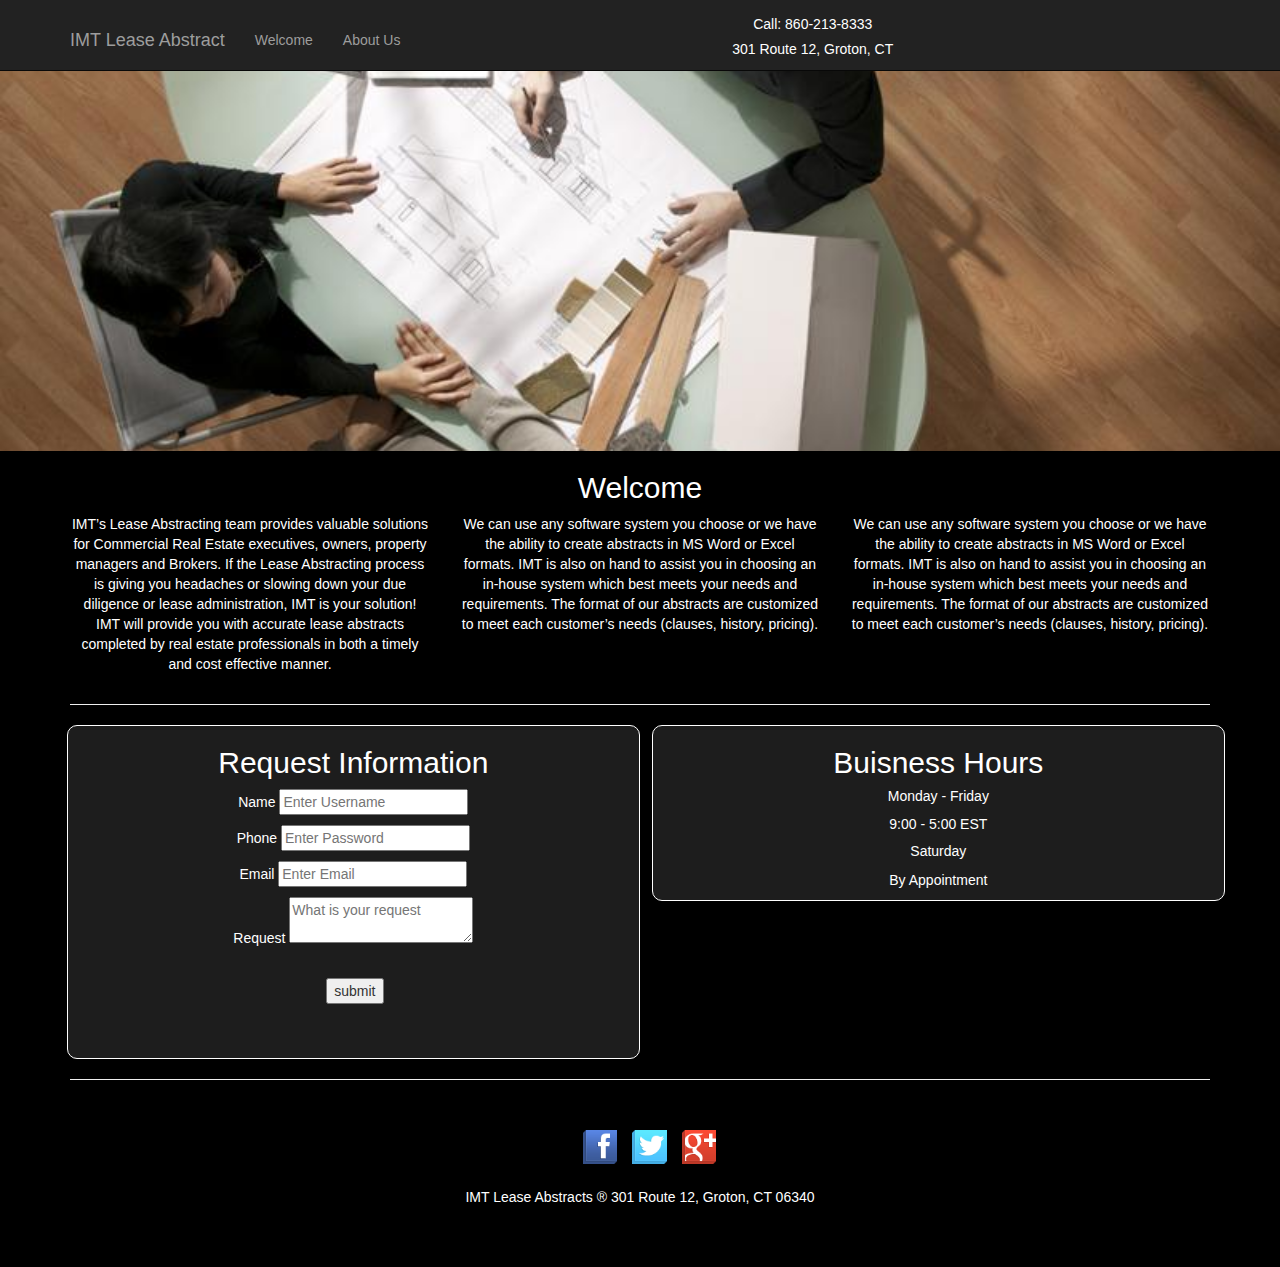
==== index.html @ d39167f3 "update" ====
<!DOCTYPE html>
<html lang="en">

<head>

    <meta charset="utf-8">
    <meta http-equiv="X-UA-Compatible" content="IE=edge">
    <meta name="viewport" content="width=device-width, initial-scale=1">
    <meta name="description" content="">
    <meta name="author" content="">

    <title> IMT Lease Abstracts </title>

    <link href="css/main.css" rel="stylesheet">
    <!-- Bootstrap Core CSS -->
    <link href="css/bootstrap.min.css" rel="stylesheet">

    <!-- Custom CSS -->
    <link href="css/business-frontpage.css" rel="stylesheet">

</head>

<body>

    <!-- Navigation -->
<div class="row">
        <div class="col-lg-12">
        <nav class="navbar navbar-inverse navbar-fixed-top" role="navigation">
        <div class="container">
            <div class="navbar-header">
                <button type="button" class="navbar-toggle" data-toggle="collapse" data-target="#bs-example-navbar-collapse-1">
                    <span class="sr-only">Toggle navigation</span>
                    <span class="icon-bar"></span>
                    <span class="icon-bar"></span>
                    <span class="icon-bar"></span>
                </button>
                <a class="navbar-brand" href="index.html">IMT Lease Abstract</a>
            </div>
            <!-- Collect the nav links, forms, and other content for toggling -->
            <div class="collapse navbar-collapse" id="bs-example-navbar-collapse-1">
                <ul class="nav navbar-nav">
                    <li>
                        <a href="index.html">Welcome</a>
                    </li>
                    <li>
                        <a href="aboutus.html">About Us</a>
                    </li>
                </ul>
                <h4 id="call"> Call: 860-213-8333 </h4>
                <h4> 301 Route 12, Groton, CT </h4>
            </div>
        </nav>
    </div>
</div>



    <!-- Image Background Page Header -->
    <!-- Note: The background image is set within the business-casual.css file. -->
    <header class="business-header">
        <div class="container">
            <div class="row">
                <div class="col-lg-12">
                </div>
            </div>
        </div>
    </header>

    <!-- Page Content -->
    <div class="container">
        <div class="row">
            <h2> Welcome </h2>
            <div class="col-sm-4">
                <p>
                    IMT’s Lease Abstracting team provides valuable solutions for Commercial Real Estate executives, owners, property managers and Brokers. If the Lease Abstracting process is giving you headaches or slowing down your due diligence or lease administration, IMT is your solution!
IMT will provide you with accurate lease abstracts completed by real estate professionals in both a timely and cost effective manner. 
                </p>
            </div>
            <div class="col-sm-4">
                <p>
                    We can use any software system you choose or we have the ability to create abstracts in MS Word or Excel formats. IMT is also on hand to assist you in choosing an in-house system which best meets your needs and requirements. The format of our abstracts are customized to meet each customer’s needs (clauses, history, pricing).
                </p>
            </div>
            <div class="col-sm-4">
                <p>
                    We can use any software system you choose or we have the ability to create abstracts in MS Word or Excel formats. IMT is also on hand to assist you in choosing an in-house system which best meets your needs and requirements. The format of our abstracts are customized to meet each customer’s needs (clauses, history, pricing).
                </p>
            </div>
        </div>

        <hr>


        <div class="row">
            <div class="col-lg-6" id="buisnesshours">
                <h2>Request Information</h2>
            <form class="requestinfo"action="/loginaction" method="post">
            <p>Name <input type="text" name="name" class="form" placeholder="Enter Username"></p>
            <p>Phone <input type="phone" name="phone" class="form"  placeholder="Enter Password"></p>
            <p>Email <input type="email" name="email" class="form"  placeholder="Enter Email"/><p>
            <p> Request <textarea type="text" name="request" class="form" placeholder="What is your request"/></textarea></p>
            <br><input type="submit" name="submit" class="submit" value="submit"/>
            </form>
            </div>

            <div class="col-lg-6" id="buisnesshours">
                <h2> Buisness Hours </h2>
                <h4> Monday - Friday </h4>
                <p> 9:00 - 5:00 EST </p>
                <h4> Saturday </h4>
                <p> By Appointment </p>
            </div>
        </div>

        <hr>
        <!-- Footer -->
        <footer>
            <div class="row">
                <div class="col-lg-12">
                    <img src="img/facebook.png" id="facebook">
                    <img src="img/twitter.png" id="twitter">
                    <img src="img/google_plus.png" id="googleplus">
                    <p>  IMT Lease Abstracts ® 301 Route 12, Groton, CT 06340 </p>
                </div>
            </div>
            <!-- /.row -->
        </footer>

    </div>
    <!-- /.container -->

    <!-- jQuery -->
    <script src="js/jquery.js"></script>

    <!-- Bootstrap Core JavaScript -->
    <script src="js/bootstrap.min.js"></script>

</body>

</html>
---- css/main.css ----
body {
	background-color: white;
}

h1 {
}

h2 {
	text-align: center;
	color: white;
}

h4 {
	text-align: center;
	color: white;
	margin-top: 3%;
}

p {
	text-align: center;
	color: white;
}

blockquote {
	font-style: italic;
}

u {
	text-align: center;
}

#logo {
	width: 4%;
	height: 4%;
}

.tagline {
	margin-top: 5%;
}
 
#requestinfo {
	border: 1px solid white;
	background-color: #1d1d1d;
	border-radius: 10px;
}

#buisnesshours {
	border: 1px solid white;
	background-color: #1d1d1d;
	border-radius: 10px;
}

.form {
	color: #000000;
}

.submit {
	margin: 0 0 10% 45%;
}

#facebook {
	width: 3%;
	height: 3%;
	margin: 0 0 0 45%;
	padding-bottom: 2%;
}

#twitter {
	width: 3%;
	height: 3%;
	margin: 0 0 0 1%;
	padding-bottom: 2%;
}

#googleplus {
	width: 3%;
	height: 3%;
	margin: 0 0 0 1%;
	padding-bottom: 2%;
}

#marynasi {
	margin-left: 25%;
	width: 50%;
}

#donna {
	margin-left: 35%;
}

#socialmedia {
	z-index: 1;
}

#contactus {
  background: #cf2e2b;
  background-image: -webkit-linear-gradient(top, #cf2e2b, #cf2e2b#2980b9);
  background-image: -moz-linear-gradient(top, #cf2e2b, #cf2e2b#2980b9);
  background-image: -ms-linear-gradient(top, #cf2e2b, #cf2e2b#2980b9);
  background-image: -o-linear-gradient(top, #cf2e2b, #cf2e2b#2980b9);
  background-image: linear-gradient(to bottom, #cf2e2b, #cf2e2b#2980b9);
  -webkit-border-radius: 28;
  -moz-border-radius: 28;
  border-radius: 28px;
  font-family: Arial;
  color: #ffffff;
  font-size: 13px;
  padding: 2px 12px 3px 12px;
  text-decoration: none;
  margin-left: 35%;
  margin-bottom: 5%;
}

#contactus:hover {
  background: #616161;
  background-image: -webkit-linear-gradient(top, #616161, #616161);
  background-image: -moz-linear-gradient(top, #616161, #616161);
  background-image: -ms-linear-gradient(top, #616161, #616161);
  background-image: -o-linear-gradient(top, #616161, #616161);
  background-image: linear-gradient(to bottom, #616161, #616161);
  text-decoration: none;
}

#call {
	margin-top: 1.5%;
}

#spreadsheeticon {
	margin-left: 40%;
	padding-top: 5%;
}

#pdffile {
	margin-left: 15%;
	padding-bottom: 5%;
}

@media (min-width: @screen-sm-min) { 

#donna {
		margin-left: 50%;
	}

body {
		background-color: white;
	}

 }

/* Medium devices (desktops, 992px and up) */
@media (min-width: @screen-md-min) {

body {
	background-color: white;
}


#buisnesshours {
	border: 1px solid white;
	background-color: #1d1d1d;
	border-radius: 10px;
}

#donna {
	margin-left: 70%;
}

}

/* Large devices (large desktops, 1200px and up) */

@media (min-width: @screen-lg-min) { 
body {
	background-color: white;
}

h1 {
}

h2 {
	text-align: center;
	color: white;
}

h4 {
	text-align: center;
	color: white;
	margin-top: 3%;
}

p {
	text-align: center;
	color: white;
}

blockquote {
	font-style: italic;
}

u {
	text-align: center;
}

#logo {
	width: 4%;
	height: 4%;
}

.tagline {
	margin-top: 5%;
}
 
#requestinfo {
	border: 1px solid white;
	background-color: #1d1d1d;
	border-radius: 10px;
}

#buisnesshours {
	border: 1px solid white;
	background-color: #1d1d1d;
	border-radius: 10px;
	margin-left: 1%;
}

.form {
	color: #000000;
}

.submit {
	margin: 0 0 10% 45%;
}

#facebook {
	width: 3%;
	height: 3%;
	margin: 0 0 0 45%;
	padding-bottom: 2%;
}

#twitter {
	width: 3%;
	height: 3%;
	margin: 0 0 0 1%;
	padding-bottom: 2%;
}

#googleplus {
	width: 3%;
	height: 3%;
	margin: 0 0 0 1%;
	padding-bottom: 2%;
}

#marynasi {
	margin-left: 30%;
}

#donna {
	margin-left: 40%;
	width: 20%;
}

#socialmedia {
	z-index: 1;
}

#contactus {
  background: #cf2e2b;
  background-image: -webkit-linear-gradient(top, #cf2e2b, #cf2e2b#2980b9);
  background-image: -moz-linear-gradient(top, #cf2e2b, #cf2e2b#2980b9);
  background-image: -ms-linear-gradient(top, #cf2e2b, #cf2e2b#2980b9);
  background-image: -o-linear-gradient(top, #cf2e2b, #cf2e2b#2980b9);
  background-image: linear-gradient(to bottom, #cf2e2b, #cf2e2b#2980b9);
  -webkit-border-radius: 28;
  -moz-border-radius: 28;
  border-radius: 28px;
  font-family: Arial;
  color: #ffffff;
  font-size: 13px;
  padding: 2px 12px 3px 12px;
  text-decoration: none;
  margin-left: 35%;
  margin-bottom: 5%;
}

#contactus:hover {
  background: #616161;
  background-image: -webkit-linear-gradient(top, #616161, #616161);
  background-image: -moz-linear-gradient(top, #616161, #616161);
  background-image: -ms-linear-gradient(top, #616161, #616161);
  background-image: -o-linear-gradient(top, #616161, #616161);
  background-image: linear-gradient(to bottom, #616161, #616161);
  text-decoration: none;
}

#call {
	margin-top: 1.5%;
}

#spreadsheeticon {
	margin-left: 40%;
	padding-top: 5%;
}

#pdffile {
	margin-left: 15%;
	padding-bottom: 5%;
}
}

/* Large desktops and laptops */
@media (min-width: 1200px) {

	body {
	background-color: white;
}

h1 {
}

h2 {
	text-align: center;
	color: white;
}

h4 {
	text-align: center;
	color: white;
	margin-top: 3%;
}

p {
	text-align: center;
	color: white;
}

blockquote {
	font-style: italic;
}

u {
	text-align: center;
}

#logo {
	width: 4%;
	height: 4%;
}

.tagline {
	margin-top: 5%;
}
 
#requestinfo {
	border: 1px solid white;
	background-color: #1d1d1d;
	border-radius: 10px;
}

#buisnesshours {
	border: 1px solid white;
	background-color: #1d1d1d;
	border-radius: 10px;
	width: 49%;
	margin-left: 1%;
}

.form {
	color: #000000;
}

.submit {
	margin: 0 0 10% 45%;
}

#facebook {
	width: 3%;
	height: 3%;
	margin: 0 0 0 45%;
	padding-bottom: 2%;
}

#twitter {
	width: 3%;
	height: 3%;
	margin: 0 0 0 1%;
	padding-bottom: 2%;
}

#googleplus {
	width: 3%;
	height: 3%;
	margin: 0 0 0 1%;
	padding-bottom: 2%;
}

#marynasi {
	margin-left: 40%;
	width: 30%;
}

#donna {
	margin-left: 40%;
}

#socialmedia {
	z-index: 1;
}

#contactus {
  background: #cf2e2b;
  background-image: -webkit-linear-gradient(top, #cf2e2b, #cf2e2b#2980b9);
  background-image: -moz-linear-gradient(top, #cf2e2b, #cf2e2b#2980b9);
  background-image: -ms-linear-gradient(top, #cf2e2b, #cf2e2b#2980b9);
  background-image: -o-linear-gradient(top, #cf2e2b, #cf2e2b#2980b9);
  background-image: linear-gradient(to bottom, #cf2e2b, #cf2e2b#2980b9);
  -webkit-border-radius: 28;
  -moz-border-radius: 28;
  border-radius: 28px;
  font-family: Arial;
  color: #ffffff;
  font-size: 13px;
  padding: 2px 12px 3px 12px;
  text-decoration: none;
  margin-left: 40%;
  margin-bottom: 5%;
}

#contactus:hover {
  background: #616161;
  background-image: -webkit-linear-gradient(top, #616161, #616161);
  background-image: -moz-linear-gradient(top, #616161, #616161);
  background-image: -ms-linear-gradient(top, #616161, #616161);
  background-image: -o-linear-gradient(top, #616161, #616161);
  background-image: linear-gradient(to bottom, #616161, #616161);
  text-decoration: none;
}

#call {
	margin-top: 1.5%;
}

#spreadsheeticon {
	margin-left: 40%;
	margin-bottom: 5%;
}

#pdffile {
	margin-left: 28%;
	padding-bottom: 10%;
}

}

/* Landscape tablets and medium desktops */
@media (min-width: 992px) and (max-width: 1199px) {

	#donna {
		margin-left: 45%;
	}

	#marynasi {
	margin-left: 40%;
	width: 25%;
}
}

/* Portrait tablets and small desktops */
@media (min-width: 768px) and (max-width: 991px) {
		#donna {
		margin-left: 45%;
	}

	#marynasi {
	margin-left: 40%;
	width: 25%;
}
}

/* Landscape phones and portrait tablets */
@media (max-width: 767px) {
		#donna {
		margin-left: 45%;
	}

	#marynasi {
	margin-left: 40%;
	width: 25%;
}

}

/* Portrait phones and smaller */
@media (max-width: 480px) {
		#donna {
		margin-left: 37%;
	}

	#marynasi {
	margin-left: 30%;
	width: 40%;
}

}
---- css/business-frontpage.css ----
body {
    padding-top: 50px;
}

/* Header Image Background - Change the URL below to your image path (example: ../images/background.jpg) */

.business-header {
    height: 400px;
    background: url('../img/aboutusbanner.jpg') center center no-repeat scroll;
    -webkit-background-size: cover;
    -moz-background-size: cover;
    background-size: cover;
    -o-background-size: cover;
}

/* Customize the text color and shadow color and to optimize text legibility. */

.tagline {
    text-shadow: 0 0 10px #000;
    color: #fff;
    font-size: 2em;
}

.img-center {
    margin: 0 auto;
}

footer {
    margin: 50px 0;
}
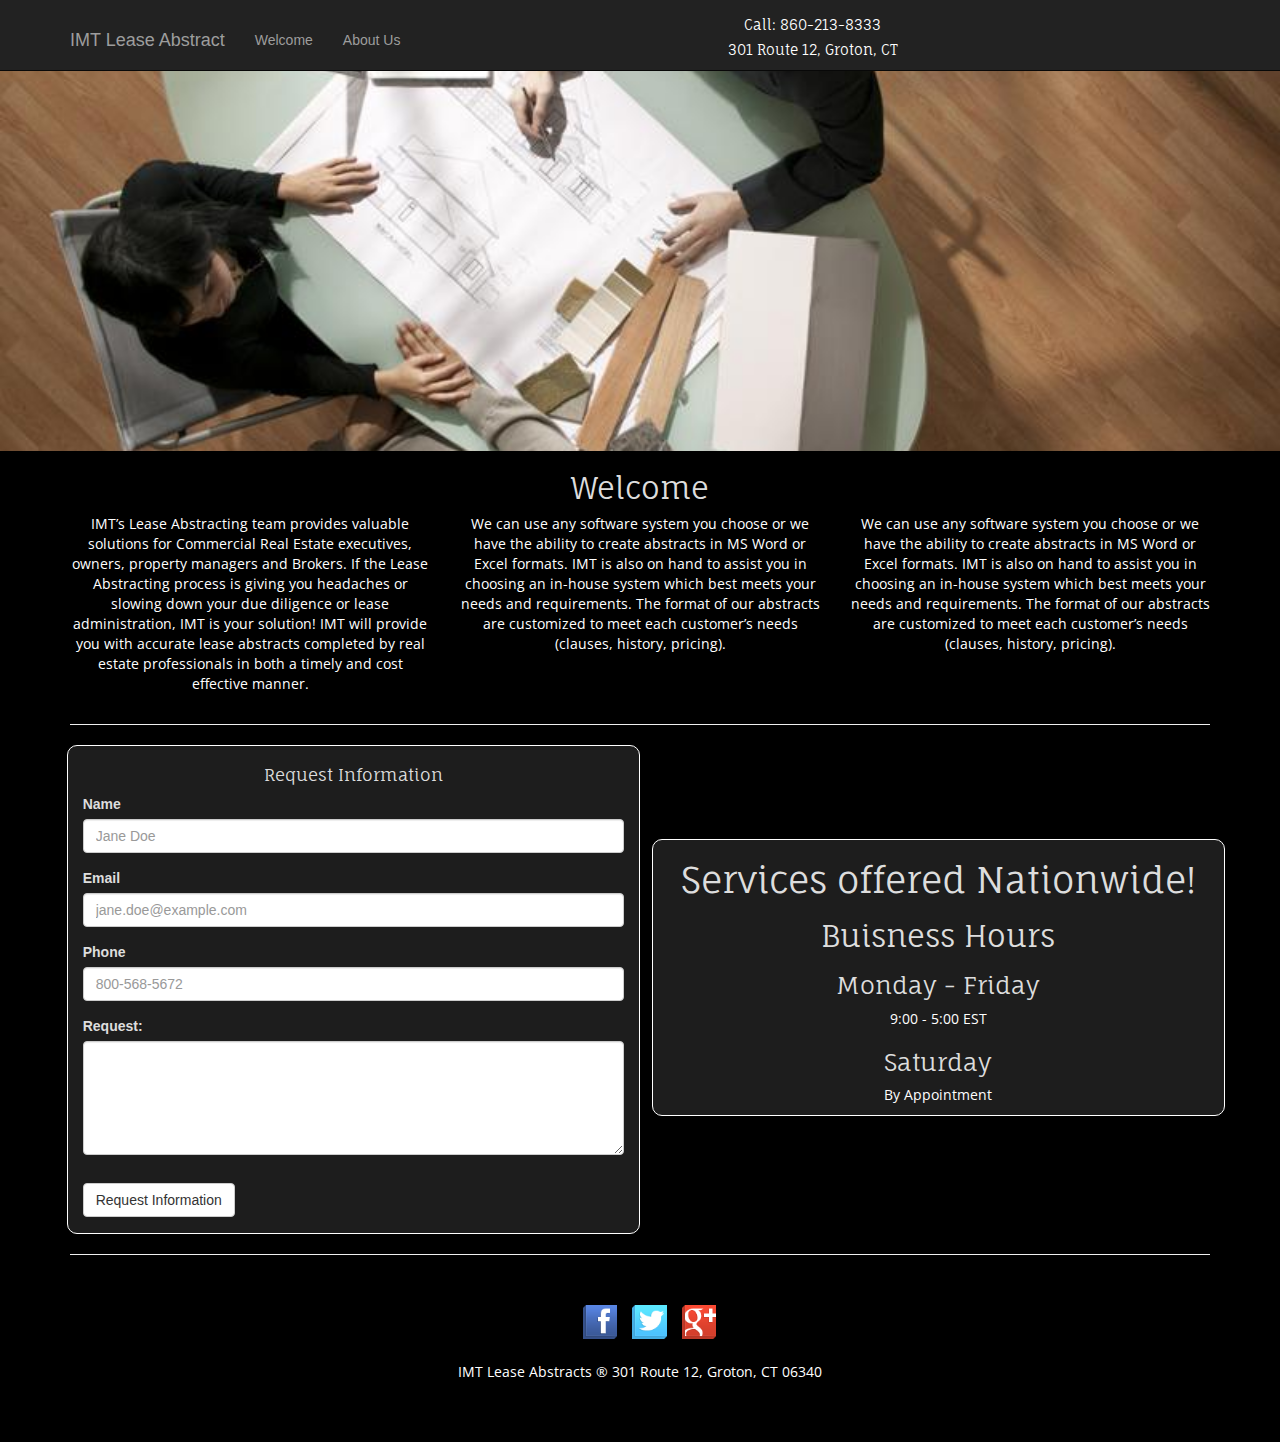
==== commit 022f3bb0: "Final Updates" ====
--- a/index.html
+++ b/index.html
@@ -17,8 +17,12 @@
 
     <!-- Custom CSS -->
     <link href="css/business-frontpage.css" rel="stylesheet">
+    <link href="css/basic.css" rel="stylesheet">
 
-</head>
+    <!-- Google Fonts -->
+    <link href='http://fonts.googleapis.com/css?family=Open+Sans' rel='stylesheet' type='text/css'>
+    <link href='http://fonts.googleapis.com/css?family=Fauna+One' rel='stylesheet' type='text/css'>
+    </head>
 
 <body>
 
@@ -69,7 +73,7 @@
     <!-- Page Content -->
     <div class="container">
         <div class="row">
-            <h2> Welcome </h2>
+            <h2 class="welcomeheader"> Welcome </h2>
             <div class="col-sm-4">
                 <p>
                     IMT’s Lease Abstracting team provides valuable solutions for Commercial Real Estate executives, owners, property managers and Brokers. If the Lease Abstracting process is giving you headaches or slowing down your due diligence or lease administration, IMT is your solution!
@@ -92,22 +96,36 @@
 
 
         <div class="row">
-            <div class="col-lg-6" id="buisnesshours">
-                <h2>Request Information</h2>
-            <form class="requestinfo"action="/loginaction" method="post">
-            <p>Name <input type="text" name="name" class="form" placeholder="Enter Username"></p>
-            <p>Phone <input type="phone" name="phone" class="form"  placeholder="Enter Password"></p>
-            <p>Email <input type="email" name="email" class="form"  placeholder="Enter Email"/><p>
-            <p> Request <textarea type="text" name="request" class="form" placeholder="What is your request"/></textarea></p>
-            <br><input type="submit" name="submit" class="submit" value="submit"/>
+            <div class="col-xs-12 col-sm-12 col-md-6 col-lg-6" id="requestinformation">
+            <form action="mail.php" method="POST">
+                <h2 id="request_info"> Request Information </h2>
+                <form class="form-inline">
+                    <div class="form-group">
+                        <label for="exampleInputName2">Name</label>
+                        <input type="text" class="form-control" id="exampleInputName2" placeholder="Jane Doe">
+                    </div>
+                    <div class="form-group">
+                        <label for="exampleInputEmail2">Email</label>
+                        <input type="email" class="form-control" id="exampleInputEmail2" placeholder="jane.doe@example.com">
+                    </div>
+                    <div class="form-group">
+                        <label for="exampleInputEmail2">Phone</label>
+                        <input type="phone" class="form-control" id="exampleInputEmail2" placeholder="800-568-5672">
+                    </div>
+                    <div class="form-group">
+                        <label for="comment">Request:</label>
+                        <textarea class="form-control" rows="5" id="comment"></textarea>
+                    </div>
+                <button type="submit" class="btn btn-default" id="requestbutton">Request Information</button>
             </form>
             </div>
 
-            <div class="col-lg-6" id="buisnesshours">
+            <div class="col-xs-12 col-sm-12 col-md-6 col-lg-6" id="buisnesshours">
+                <h1> Services offered Nationwide! </h1>
                 <h2> Buisness Hours </h2>
-                <h4> Monday - Friday </h4>
+                <h3> Monday - Friday </h3>
                 <p> 9:00 - 5:00 EST </p>
-                <h4> Saturday </h4>
+                <h3> Saturday </h3>
                 <p> By Appointment </p>
             </div>
         </div>
--- a/css/main.css
+++ b/css/main.css
@@ -1,24 +1,32 @@
+/* Body, Headers, P, Blockqoute */
+
 body {
-	background-color: white;
+	background-color: black;
 }
 
 h1 {
+		text-align: center;
+	color: white;
+	font-family: 'Syncopate', sans-serif;
 }
 
 h2 {
 	text-align: center;
 	color: white;
+	font-family: 'Syncopate', sans-serif;
 }
 
 h4 {
 	text-align: center;
 	color: white;
 	margin-top: 3%;
+	font-family: 'Syncopate', sans-serif;
 }
 
 p {
 	text-align: center;
 	color: white;
+	font-family: 'Open Sans', sans-serif;
 }
 
 blockquote {
@@ -28,36 +36,14 @@
 u {
 	text-align: center;
 }
+
+/* Images */
 
 #logo {
 	width: 4%;
 	height: 4%;
 }
 
-.tagline {
-	margin-top: 5%;
-}
- 
-#requestinfo {
-	border: 1px solid white;
-	background-color: #1d1d1d;
-	border-radius: 10px;
-}
-
-#buisnesshours {
-	border: 1px solid white;
-	background-color: #1d1d1d;
-	border-radius: 10px;
-}
-
-.form {
-	color: #000000;
-}
-
-.submit {
-	margin: 0 0 10% 45%;
-}
-
 #facebook {
 	width: 3%;
 	height: 3%;
@@ -84,8 +70,22 @@
 	width: 50%;
 }
 
-#donna {
+#michelle {
 	margin-left: 35%;
+}
+
+.tagline {
+	margin-top: 5%;
+}
+
+/* Body Paragraphs */
+
+.form {
+	color: #000000;
+}
+
+.submit {
+	margin: 0 0 10% 45%;
 }
 
 #socialmedia {
@@ -125,67 +125,41 @@
 	margin-top: 1.5%;
 }
 
-#spreadsheeticon {
-	margin-left: 40%;
-	padding-top: 5%;
-}
-
-#pdffile {
-	margin-left: 15%;
-	padding-bottom: 5%;
-}
-
-@media (min-width: @screen-sm-min) { 
-
-#donna {
-		margin-left: 50%;
-	}
-
-body {
-		background-color: white;
-	}
-
- }
-
-/* Medium devices (desktops, 992px and up) */
-@media (min-width: @screen-md-min) {
+@media (min-width: 1200px) { /* ---------------------------------------- 1200px Large desktops and laptops --------------------------------------- */
+
+/* Body, Headers, P, Blockqoute */
 
 body {
 	background-color: white;
 }
 
-
-#buisnesshours {
-	border: 1px solid white;
-	background-color: #1d1d1d;
-	border-radius: 10px;
-}
-
-#donna {
-	margin-left: 70%;
-}
-
-}
-
-/* Large devices (large desktops, 1200px and up) */
-
-@media (min-width: @screen-lg-min) { 
-body {
-	background-color: white;
-}
-
 h1 {
+	text-align: center;
+	color: #ddd;
+	font-family: 'Fauna One', serif;
 }
 
 h2 {
 	text-align: center;
-	color: white;
+	color: #ddd;
+	font-family: 'Fauna One', serif;
+}
+
+.welcomeheader {
+	font-family: 'Fauna One', serif;
+}
+
+h3 {
+	color: #ddd;
+	text-align: center;
+	font-family: 'Fauna One', serif;
 }
 
 h4 {
 	text-align: center;
 	color: white;
 	margin-top: 3%;
+	font-family: 'Raleway', sans-serif;
 }
 
 p {
@@ -200,6 +174,8 @@
 u {
 	text-align: center;
 }
+
+/* Images */
 
 #logo {
 	width: 4%;
@@ -210,17 +186,57 @@
 	margin-top: 5%;
 }
  
-#requestinfo {
-	border: 1px solid white;
-	background-color: #1d1d1d;
-	border-radius: 10px;
+#request_info {
+	font-size: 1.2em;
+}
+
+.contact-send {
+	color: black;
+}
+
+form {
+
+}
+
+.wrapper label {
+    margin-right: 10px;
+    color: #ddd;
 }
 
 #buisnesshours {
 	border: 1px solid white;
 	background-color: #1d1d1d;
 	border-radius: 10px;
-	margin-left: 1%;
+	width: 49%;
+	margin: 8% 0 0 1%;
+}
+
+#requestinformation {
+	border: 1px solid white;
+	background-color: #1d1d1d;
+	border-radius: 10px;
+	width: 49%;
+	margin: 0 0 0 1%;
+}
+#learningmore {
+	border: 1px solid white;
+	background-color: #1d1d1d;
+	border-radius: 10px;
+	width: 49%;
+	margin: 0 0 0 1%;
+}
+
+#learningmoreheader {
+	margin-top: 9%;
+	font-family: 'Fauna One', serif;
+}
+
+#pdfsection {
+	border: 1px solid white;
+	background-color: #1d1d1d;
+	border-radius: 10px;
+	width: 49%;
+	margin: 0 0 0 1%;
 }
 
 .form {
@@ -231,147 +247,8 @@
 	margin: 0 0 10% 45%;
 }
 
-#facebook {
-	width: 3%;
-	height: 3%;
-	margin: 0 0 0 45%;
-	padding-bottom: 2%;
-}
-
-#twitter {
-	width: 3%;
-	height: 3%;
-	margin: 0 0 0 1%;
-	padding-bottom: 2%;
-}
-
-#googleplus {
-	width: 3%;
-	height: 3%;
-	margin: 0 0 0 1%;
-	padding-bottom: 2%;
-}
-
-#marynasi {
-	margin-left: 30%;
-}
-
-#donna {
-	margin-left: 40%;
-	width: 20%;
-}
-
-#socialmedia {
-	z-index: 1;
-}
-
-#contactus {
-  background: #cf2e2b;
-  background-image: -webkit-linear-gradient(top, #cf2e2b, #cf2e2b#2980b9);
-  background-image: -moz-linear-gradient(top, #cf2e2b, #cf2e2b#2980b9);
-  background-image: -ms-linear-gradient(top, #cf2e2b, #cf2e2b#2980b9);
-  background-image: -o-linear-gradient(top, #cf2e2b, #cf2e2b#2980b9);
-  background-image: linear-gradient(to bottom, #cf2e2b, #cf2e2b#2980b9);
-  -webkit-border-radius: 28;
-  -moz-border-radius: 28;
-  border-radius: 28px;
-  font-family: Arial;
-  color: #ffffff;
-  font-size: 13px;
-  padding: 2px 12px 3px 12px;
-  text-decoration: none;
-  margin-left: 35%;
-  margin-bottom: 5%;
-}
-
-#contactus:hover {
-  background: #616161;
-  background-image: -webkit-linear-gradient(top, #616161, #616161);
-  background-image: -moz-linear-gradient(top, #616161, #616161);
-  background-image: -ms-linear-gradient(top, #616161, #616161);
-  background-image: -o-linear-gradient(top, #616161, #616161);
-  background-image: linear-gradient(to bottom, #616161, #616161);
-  text-decoration: none;
-}
-
-#call {
-	margin-top: 1.5%;
-}
-
-#spreadsheeticon {
-	margin-left: 40%;
-	padding-top: 5%;
-}
-
-#pdffile {
-	margin-left: 15%;
-	padding-bottom: 5%;
-}
-}
-
-/* Large desktops and laptops */
-@media (min-width: 1200px) {
-
-	body {
-	background-color: white;
-}
-
-h1 {
-}
-
-h2 {
-	text-align: center;
-	color: white;
-}
-
-h4 {
-	text-align: center;
-	color: white;
-	margin-top: 3%;
-}
-
-p {
-	text-align: center;
-	color: white;
-}
-
-blockquote {
-	font-style: italic;
-}
-
-u {
-	text-align: center;
-}
-
-#logo {
-	width: 4%;
-	height: 4%;
-}
-
-.tagline {
-	margin-top: 5%;
-}
- 
-#requestinfo {
-	border: 1px solid white;
-	background-color: #1d1d1d;
-	border-radius: 10px;
-}
-
-#buisnesshours {
-	border: 1px solid white;
-	background-color: #1d1d1d;
-	border-radius: 10px;
-	width: 49%;
-	margin-left: 1%;
-}
-
-.form {
-	color: #000000;
-}
-
-.submit {
-	margin: 0 0 10% 45%;
+#requestbutton {
+	margin-bottom: 3%;
 }
 
 #facebook {
@@ -400,8 +277,9 @@
 	width: 30%;
 }
 
-#donna {
+#michelle {
 	margin-left: 40%;
+	height: 150px;
 }
 
 #socialmedia {
@@ -441,66 +319,471 @@
 	margin-top: 1.5%;
 }
 
+#contactusbutton {
+	margin: 5% 0 7% 40%;
+	font-family: 'Fauna One', serif;
+}
+
 #spreadsheeticon {
+	margin: 5% 0 10% 40%;
+}
+
+#pdffile {
+	margin: 15% 0 0 25%;
+}
+
+}
+
+/* Landscape tablets and medium desktops */
+@media (min-width: 992px) and (max-width: 1199px) { /* ------------------- 1199px to 992px Medium Desktops and Laptops ----------------------------- */
+
+h1 {
+	color: #ddd;
+	text-align: center;
+	font-family: 'Fauna One', serif;
+}
+
+h2 {
+	color: #ddd;
+	text-align: center;
+	font-family: 'Fauna One', serif;
+}
+
+h3 {
+	color: #ddd;
+	text-align: center;
+	font-family: 'Fauna One', serif;
+}
+
+h4 {
+	text-align: center;
+	color: white;
+	margin-top: 3%;
+	font-family: 'Syncopate', sans-serif;
+}
+
+#michelle {
 	margin-left: 40%;
-	margin-bottom: 5%;
-}
-
-#pdffile {
-	margin-left: 28%;
-	padding-bottom: 10%;
-}
-
-}
-
-/* Landscape tablets and medium desktops */
-@media (min-width: 992px) and (max-width: 1199px) {
-
-	#donna {
-		margin-left: 45%;
-	}
-
-	#marynasi {
+}
+
+#marynasi {
 	margin-left: 40%;
 	width: 25%;
 }
-}
-
-/* Portrait tablets and small desktops */
-@media (min-width: 768px) and (max-width: 991px) {
-		#donna {
-		margin-left: 45%;
-	}
-
-	#marynasi {
-	margin-left: 40%;
+
+#requestinformation {
+	border: 1px solid white;
+	background-color: #1d1d1d;
+	border-radius: 10px;
+	width: 49%;
+	margin: 0 0 0 1%;
+}
+
+#learningmore {
+	border: 1px solid white;
+	background-color: #1d1d1d;
+	border-radius: 10px;
+	width: 49%;
+	margin-left: 1%;
+	height: 185px;
+}
+
+#buisnesshours {
+	border: 1px solid white;
+	background-color: #1d1d1d;
+	border-radius: 10px;
+	margin: 0 0 0 1%;
+	width: 49%;
+}
+
+#pdfsection {
+	border: 1px solid white;
+	background-color: #1d1d1d;
+	border-radius: 10px;
+	width: 49%;
+	margin: 0 0 0 1%;
+}
+
+#spreadsheeticon {
+	margin: 5% 0 16% 40%;
+}
+
+#pdffile {
+	margin: 15% 0 0 25%;
+}
+
+#contactusbutton {
+	margin: 5% 0 0 40%;
+}
+
+#learningmoreheader {
+	margin-top: 9%;
+}
+
+#facebook {
+	width: 3%;
+	height: 3%;
+	margin: 0 0 0 45%;
+	padding-bottom: 2%;
+}
+
+#twitter {
+	width: 3%;
+	height: 3%;
+	margin: 0 0 0 1%;
+	padding-bottom: 2%;
+}
+
+#googleplus {
+	width: 3%;
+	height: 3%;
+	margin: 0 0 0 1%;
+	padding-bottom: 2%;
+}
+
+}
+
+@media (min-width: 768px) and (max-width: 991px) { /* ------------------- 991px to 768px Small Desktops and Laptops ----------------------------- */
+
+h1 {
+	color: #ddd;
+	text-align: center;
+	font-family: 'Fauna One', serif;
+}
+
+h2 {
+	color: #ddd;
+	text-align: center;
+	font-family: 'Fauna One', serif;
+}
+
+h3 {
+	color: #ddd;
+	text-align: center;
+	font-family: 'Fauna One', serif;
+}
+
+h4 {
+	text-align: center;
+	color: white;
+	margin-top: 3%;
+	font-family: 'Syncopate', sans-serif;
+}
+
+#michelle {
+	margin-left: 37%;
+}
+
+#marynasi {
+	margin-left: 38%;
 	width: 25%;
 }
-}
-
-/* Landscape phones and portrait tablets */
-@media (max-width: 767px) {
-		#donna {
-		margin-left: 45%;
-	}
-
-	#marynasi {
-	margin-left: 40%;
-	width: 25%;
-}
-
-}
-
-/* Portrait phones and smaller */
-@media (max-width: 480px) {
-		#donna {
-		margin-left: 37%;
-	}
-
-	#marynasi {
+#requestinformation {
+	border: 1px solid white;
+	background-color: #1d1d1d;
+	border-radius: 10px;
+	width: 49%;
+	margin: 0 0 0 1%;
+}
+
+#learningmore {
+	border: 1px solid white;
+	background-color: #1d1d1d;
+	border-radius: 10px;
+	width: 49%;
+	margin: 0 0 0 0;
+}
+
+#buisnesshours {
+	border: 1px solid white;
+	background-color: #1d1d1d;
+	border-radius: 10px;
+	margin: 0 0 0 1%;
+	width: 49%;
+}
+
+#pdfsection {
+	border: 1px solid white;
+	background-color: #1d1d1d;
+	border-radius: 10px;
+	width: 49%;
+	margin: 0 0 0 1%;
+}
+
+#spreadsheeticon {
+	margin: 14% 0 19% 40%;
+}
+
+#pdffile {
+	margin: 5% 0 0 15%;
+}
+
+#contactusbutton {
+	margin: 14% 0 10% 38%;
+}
+
+#learningmoreheader {
+	margin-top: 13%;
+	font-size: 1.5em;
+}
+
+#sendmessageindex {
+	margin-left: 30%;
+}
+
+.contactinput {
+	margin-left: 20%;
+}
+
+#facebook {
+	width: 3%;
+	height: 3%;
+	margin: 0 0 0 45%;
+	padding-bottom: 2%;
+}
+
+#twitter {
+	width: 3%;
+	height: 3%;
+	margin: 0 0 0 1%;
+	padding-bottom: 2%;
+}
+
+#googleplus {
+	width: 3%;
+	height: 3%;
+	margin: 0 0 0 1%;
+	padding-bottom: 2%;
+}
+
+}
+
+@media (max-width: 767px) { /* ------------------------------ max-width: 767px Tablets -------------------------------------- */
+h1 {
+	color: #ddd;
+	text-align: center;
+	font-family: 'Fauna One', serif;
+}
+
+h2 {
+	color: #ddd;
+	text-align: center;
+	font-family: 'Fauna One', serif;
+}
+
+h3 {
+	color: #ddd;
+	text-align: center;
+	font-family: 'Fauna One', serif;
+}
+
+h4 {
+	text-align: center;
+	color: white;
+	margin-top: 3%;
+	font-family: 'Syncopate', sans-serif;
+}
+
+p {
+	text-align: center;
+	color: white;
+	font-family: 'Open Sans', sans-serif;
+}
+
+
+#michelle {
+	margin-left: 25%;
+}
+
+#marynasi {
+	margin-left: 25%;
+	width: 55%;
+}
+
+#learningmoreheader {
+	font-size: 1.5em;
+}
+
+#requestinformation {
+	border: 1px solid white;
+	background-color: #1d1d1d;
+	border-radius: 10px;
+	width: 100%;
+}
+
+#requestbutton {
+	margin-bottom: 3%;
+}
+
+#learningmore {
+	border: 1px solid white;
+	background-color: #1d1d1d;
+	border-radius: 10px;
+	width: 100%;
+	margin: 0 0 5% 0;
+}
+
+#buisnesshours {
+	border: 1px solid white;
+	background-color: #1d1d1d;
+	border-radius: 10px;
+	margin: 10% 0 0 0;
+	width: 100%;
+}
+
+#pdfsection {
+	border: 1px solid white;
+	background-color: #1d1d1d;
+	border-radius: 10px;
+	width: 100%;
+}
+
+
+#spreadsheeticon {
+	width: 20%;
+	margin: 14% 0 14% 40%;
+}
+
+#pdffile {
+	margin: 0 0 0 15%;
+}
+
+#contactusbutton {
+	margin: 14% 0 9% 38%;
+}
+
+#facebook {
+	width: 5%;
+	height: 3%;
+	margin: 0 0 0 41%;
+	padding-bottom: 2%;
+}
+
+#twitter {
+	width: 5%;
+	height: 3%;
+	margin: 0 0 0 1%;
+	padding-bottom: 2%;
+}
+
+#googleplus {
+	width: 5%;
+	height: 3%;
+	margin: 0 0 0 1%;
+	padding-bottom: 2%;
+}
+
+}
+
+@media (max-width: 480px) { /* --------------------------------- max-width: 480px Mobile Devices ----------------------------- */
+
+h1 {
+	color: #ddd;
+	text-align: center;
+	font-family: 'Fauna One', serif;
+}
+
+h2 {
+	color: #ddd;
+	text-align: center;
+	font-family: 'Fauna One', serif;
+}
+
+
+h3 {
+	color: #ddd;
+	text-align: center;
+	font-family: 'Fauna One', serif;
+}
+
+h4 {
+	text-align: center;
+	color: white;
+	margin-top: 3%;
+	font-family: 'Syncopate', sans-serif;
+}
+
+p {
+	text-align: center;
+	color: white;
+	font-family: 'Open Sans', sans-serif;
+}
+
+#michelle {
+	margin-left: 23%;
+}
+
+#marynasi {
 	margin-left: 30%;
 	width: 40%;
 }
 
+#requestinformation {
+	border: 1px solid white;
+	background-color: #1d1d1d;
+	border-radius: 10px;
+	width: 100%;
+	margin: 0 0 5% 0;
+}
+
+#requestbutton {
+	margin-bottom: 5%;
+}
+
+#learningmoreheader {
+	font-size: 1.7em;
+}
+
+#learningmore {
+	border: 1px solid white;
+	background-color: #1d1d1d;
+	border-radius: 10px;
+	width: 100%;
+	margin: 0 0 5% 0;
+}
+
+#buisnesshours {
+	border: 1px solid white;
+	background-color: #1d1d1d;
+	border-radius: 10px;
+	margin: 0 0 5% 0;
+	width: 100%;
+}
+
+#pdfsection {
+	border: 1px solid white;
+	background-color: #1d1d1d;
+	border-radius: 10px;
+	width: 100%;
+	margin: 0 0 5% 0;
+}
+
+#spreadsheeticon {
+	width: 20%;
+	margin: 5% 0 14% 40%;
+}
+
+#facebook {
+	width: 10%;
+	height: 3%;
+	margin: 0 0 0 33%;
+	padding-bottom: 2%;
+}
+
+#twitter {
+	width: 10%;
+	height: 3%;
+	margin: 0 0 0 1%;
+	padding-bottom: 2%;
+}
+
+#googleplus {
+	width: 10%;
+	height: 3%;
+	margin: 0 0 0 1%;
+	padding-bottom: 2%;
+}
+
+
 }
 	
--- a/css/business-frontpage.css
+++ b/css/business-frontpage.css
@@ -8,6 +8,15 @@
 .business-header {
     height: 400px;
     background: url('../img/aboutusbanner.jpg') center center no-repeat scroll;
+    -webkit-background-size: cover;
+    -moz-background-size: cover;
+    background-size: cover;
+    -o-background-size: cover;
+}
+
+.aboutus-header {
+    height: 400px;
+    background: url('../img/skyline.jpg') center center no-repeat scroll;
     -webkit-background-size: cover;
     -moz-background-size: cover;
     background-size: cover;
--- a/css/basic.css
+++ b/css/basic.css
@@ -0,0 +1,37 @@
+/*
+ * SimpleModal Basic Modal Dialog
+ * http://simplemodal.com
+ *
+ * Copyright (c) 2013 Eric Martin - http://ericmmartin.com
+ *
+ * Licensed under the MIT license:
+ *   http://www.opensource.org/licenses/mit-license.php
+ */
+
+#basic-modal-content {display:none;margin-left:5%;}
+
+.basic-modal-content {margin-left:5%;}
+
+/* Overlay */
+#simplemodal-overlay {background-color:#000;}
+
+/* Container */
+#simplemodal-container {height:460px; width:225px; color:#bbb; background-color:#333; border:4px solid #444; padding:12px;}
+#simplemodal-container .simplemodal-data 
+#simplemodal-container code {background:#141414; border-left:3px solid #65B43D; color:#bbb; display:block; font-size:12px; margin-bottom:12px; padding:4px 6px 6px;}
+#simplemodal-container a {color:#ddd;}
+#simplemodal-container a.modalCloseImg {background:url(../img/x.png); width:25px; height:29px; display:inline; position:absolute; top:-15px; right:-16px; cursor:pointer;}
+#simplemodal-container h3 {color:#84b8d9;}
+
+.contact-input {
+	float: left;
+
+}
+
+label {
+	color: #ddd;
+}
+
+textarea {
+	margin-bottom: 5%;
+}